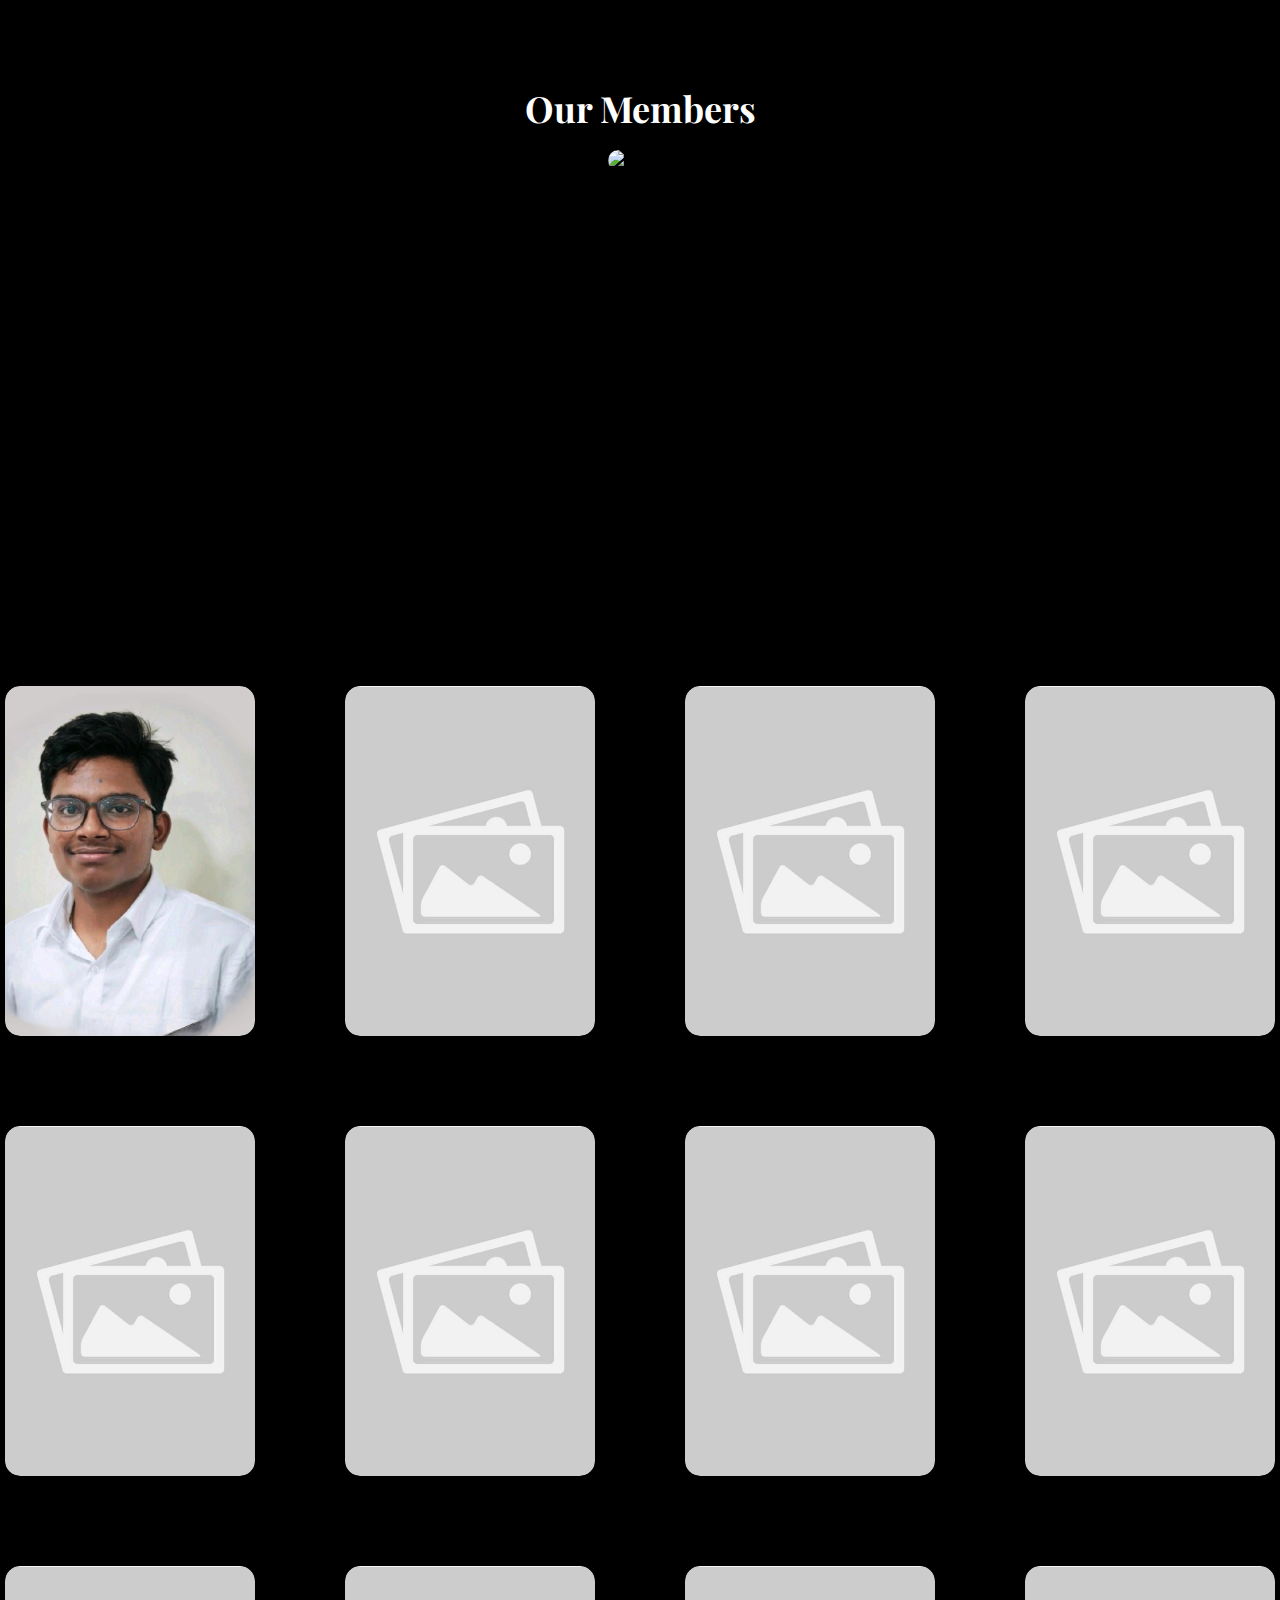
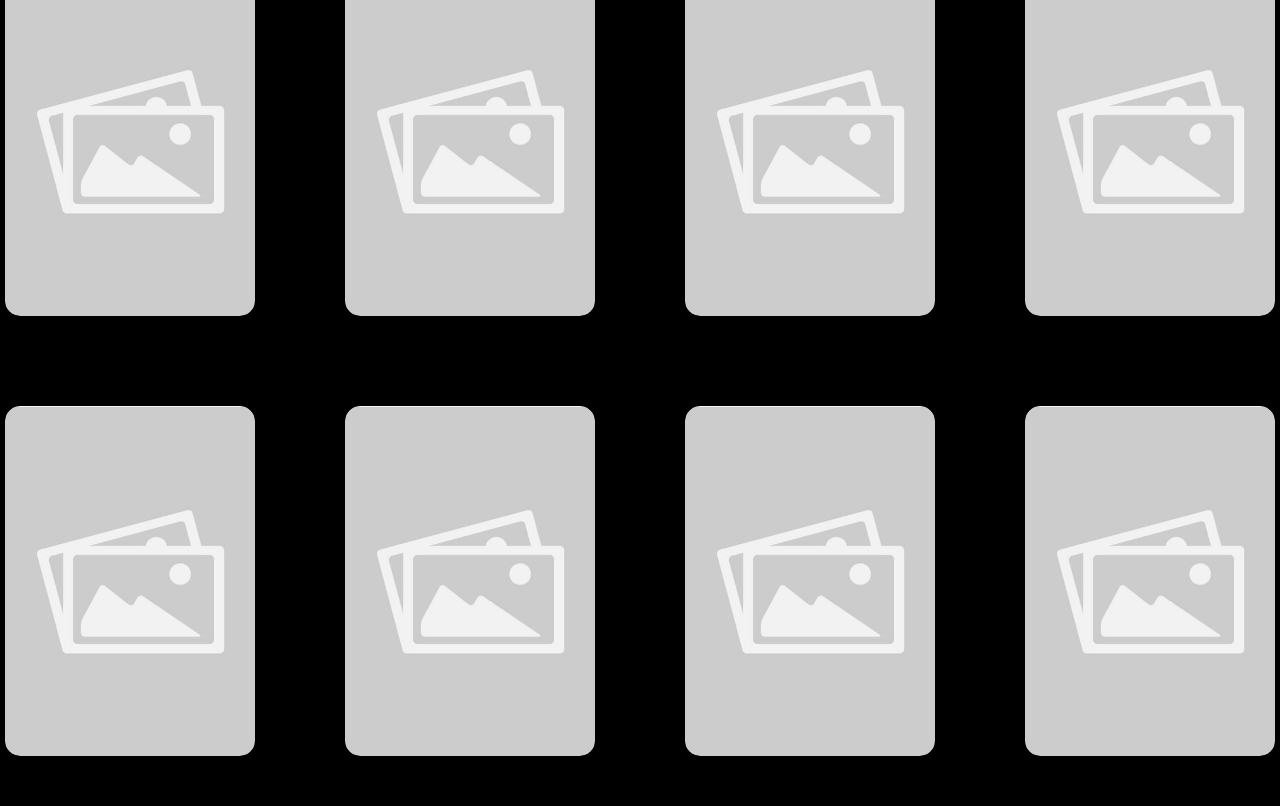
==== details.html @ cb89e772 "Add files via upload" ====
<!DOCTYPE html>
<html lang="en">
<head>
    <meta charset="UTF-8">
    <meta name="viewport" content="width=device-width, initial-scale=1.0">
    <title>Profile Grid</title>
    <link href="https://fonts.googleapis.com/css2?family=Playfair+Display:wght@400;700&display=swap" rel="stylesheet">
    <link rel="stylesheet" href="details.css">
</head>
<body>

    <!-- Heading at the top -->
    <div class="heading">
        <h1>Our Members</h1>
    </div>

    <!-- Top Profile Image -->
    <div class="top-profile">
        <img src="https://randomuser.me/api/portraits/men/1.jpg" alt="Profile" class="top-profile-img">
    </div>

    <div class="profile-container">
        <!-- Profile Cards -->
        <div class="profile-card">
            <img src="riz.jpg" alt="Profile">
            <div class="profile-info">
                <h3>RIZWAN AHAMED H</h3>
                <p>Vice President</p>
                <a href="https://www.linkedin.com/in/rizwan-ahamed-7b236832a?utm_source=share&utm_campaign=share_via&utm_content=profile&utm_medium=android_app" target="_blank" class="linkedin-icon">
                    <img src="image-removebg-preview.png" alt="LinkedIn">
                </a>
            </div>
        </div>

        <div class="profile-card">
            <img src="place.jpg" alt="Profile">
            <div class="profile-info">
                <h3>------</h3>
                <p>PRESIDENT</p>
                <a href="https://www.linkedin.com/in/example" target="_blank" class="linkedin-icon">
                    <img src="image-removebg-preview.png" alt="LinkedIn">
                </a>
            </div>
        </div>

        <div class="profile-card">
            <img src="place.jpg" alt="Profile">
            <div class="profile-info">
                <h3>----------</h3>
                <p>----------</p>
                <a href="https://www.linkedin.com/in/example" target="_blank" class="linkedin-icon">
                    <img src="image-removebg-preview.png" alt="LinkedIn">
                </a>
            </div>
        </div>

        <div class="profile-card">
            <img src="place.jpg" alt="Profile">
            <div class="profile-info">
                <h3>----------</h3>
                <p>----------</p>
                <a href="https://www.linkedin.com/in/example" target="_blank" class="linkedin-icon">
                    <img src="image-removebg-preview.png" alt="LinkedIn">
                </a>
            </div>
        </div>
        <div class="profile-card">
            <img src="place.jpg" alt="Profile">
            <div class="profile-info">
                <h3>----------</h3>
                <p>----------</p>
                <a href="https://www.linkedin.com/in/example" target="_blank" class="linkedin-icon">
                    <img src="image-removebg-preview.png" alt="LinkedIn">
                </a>
            </div>
        </div>

        <div class="profile-card">
            <img src="place.jpg" alt="Profile">
            <div class="profile-info">
                <h3>----------</h3>
                <p>----------</p>
                <a href="https://www.linkedin.com/in/example" target="_blank" class="linkedin-icon">
                    <img src="image-removebg-preview.png" alt="LinkedIn">
                </a>
            </div>
        </div>
        <div class="profile-card">
            <img src="place.jpg" alt="Profile">
            <div class="profile-info">
                <h3>----------</h3>
                <p>----------</p>
                <a href="https://www.linkedin.com/in/example" target="_blank" class="linkedin-icon">
                    <img src="image-removebg-preview.png" alt="LinkedIn">
                </a>
            </div>
        </div>

        <div class="profile-card">
            <img src="place.jpg" alt="Profile">
            <div class="profile-info">
                <h3>----------</h3>
                <p>----------</p>
                <a href="https://www.linkedin.com/in/example" target="_blank" class="linkedin-icon">
                    <img src="image-removebg-preview.png" alt="LinkedIn">
                </a>
            </div>
        </div>
        <div class="profile-card">
            <img src="place.jpg" alt="Profile">
            <div class="profile-info">
                <h3>----------</h3>
                <p>----------</p>
                <a href="https://www.linkedin.com/in/example" target="_blank" class="linkedin-icon">
                    <img src="image-removebg-preview.png" alt="LinkedIn">
                </a>
            </div>
        </div>

        <div class="profile-card">
            <img src="place.jpg" alt="Profile">
            <div class="profile-info">
                <h3>----------</h3>
                <p>----------</p>
                <a href="https://www.linkedin.com/in/example" target="_blank" class="linkedin-icon">
                    <img src="image-removebg-preview.png" alt="LinkedIn">
                </a>
            </div>
        </div>
        <div class="profile-card">
            <img src="place.jpg" alt="Profile">
            <div class="profile-info">
                <h3>----------</h3>
                <p>----------</p>
                <a href="https://www.linkedin.com/in/example" target="_blank" class="linkedin-icon">
                    <img src="image-removebg-preview.png" alt="LinkedIn">
                </a>
            </div>
        </div>

        <div class="profile-card">
            <img src="place.jpg" alt="Profile">
            <div class="profile-info">
                <h3>----------</h3>
                <p>----------</p>
                <a href="https://www.linkedin.com/in/example" target="_blank" class="linkedin-icon">
                    <img src="image-removebg-preview.png" alt="LinkedIn">
                </a>
            </div>
        </div>
        <div class="profile-card">
            <img src="place.jpg" alt="Profile">
            <div class="profile-info">
                <h3>----------</h3>
                <p>----------</p>
                <a href="https://www.linkedin.com/in/example" target="_blank" class="linkedin-icon">
                    <img src="image-removebg-preview.png" alt="LinkedIn">
                </a>
            </div>
        </div>

        <div class="profile-card">
            <img src="place.jpg" alt="Profile">
            <div class="profile-info">
                <h3>----------</h3>
                <p>----------</p>
                <a href="https://www.linkedin.com/in/example" target="_blank" class="linkedin-icon">
                    <img src="image-removebg-preview.png" alt="LinkedIn">
                </a>
            </div>
        </div>
        <div class="profile-card">
            <img src="place.jpg" alt="Profile">
            <div class="profile-info">
                <h3>----------</h3>
                <p>----------</p>
                <a href="https://www.linkedin.com/in/example" target="_blank" class="linkedin-icon">
                    <img src="image-removebg-preview.png" alt="LinkedIn">
                </a>
            </div>
        </div>

        <div class="profile-card">
            <img src="place.jpg" alt="Profile">
            <div class="profile-info">
                <h3>----------</h3>
                <p>----------</p>
                <a href="https://www.linkedin.com/in/example" target="_blank" class="linkedin-icon">
                    <img src="image-removebg-preview.png" alt="LinkedIn">
                </a>
            </div>
        </div>

        <!-- Add more profile cards similarly -->
    </div>

</body>
</html>
---- details.css ----
body {
    font-family: 'Playfair Display', sans-serif;
    background-color: #000;
    margin: 0;
    padding: 0;
    display: flex;
    flex-direction: column;
    justify-content: flex-start; /* Align items to start */
    align-items: center;
    height: 100%;
    overflow-y: auto; /* Allow scrolling */
}

/* Heading Styles */
.heading {
    text-align: center;
    margin-top: 60px; /* Space above the heading */
    color: #fff;
}

.heading h1 {
    font-size: 36px;
    font-weight: 700;
}

/* Top Profile Image (absolute positioning) */
.top-profile {
    position: absolute;
    top: 150px;  /* Increased space from top of the page */
    left: 50%;
    transform: translateX(-50%);
    z-index: 10;
}

.top-profile-img {
    width: 250px;
    height: 350px;
    object-fit: cover;
    border-radius: 15px; /* Same border-radius as profile cards */
    transition: transform 0.4s ease-in-out, box-shadow 0.4s ease-in-out;
}

.top-profile-img:hover {
    transform: scale(1.1);
    box-shadow: 0 6px 15px rgba(0, 0, 0, 0.7);
}

/* Profile Grid Layout */
.profile-container {
    display: grid;
    grid-template-columns: repeat(4, 1fr); /* 4 columns on desktop */
    gap: 90px; /* More space between profiles */
    padding: 50px;
    margin-top: 480px;  /* Adjusted margin-top to create space between top image and profiles */
}

/* Profile Card */
.profile-card {
    position: relative;
    width: 250px;
    height: 350px;
    border-radius: 15px;
    overflow: hidden;
    transition: transform 0.4s ease-in-out;
}

/* Profile Image */
.profile-card img {
    width: 100%;
    height: 100%;
    object-fit: cover;
    border-radius: 15px;
}

/* Hover Effect - Blur Background */
.profile-info {
    position: absolute;
    bottom: 0;
    left: 0;
    width: 100%;
    background: rgba(255, 255, 255, 0.3);
    backdrop-filter: blur(12px);
    text-align: center;
    padding: 20px 10px;
    transform: translateY(100%);
    opacity: 0;
    transition: transform 0.5s ease-in-out, opacity 2s ease-in-out;
    z-index: 3;
    border-top-left-radius: 15px;
    border-top-right-radius: 15px;
}

/* Hover Effect - Text Appears From Top to Bottom */
.profile-info h3, .profile-info p {
    margin: 0;
    font-family: 'Playfair Display', sans-serif;
    color: black;
    font-weight: bold;
    opacity: 0;
    transform: translateY(-20px);
    transition: opacity 0.5s ease-in-out, transform 2s ease-in-out;
}

/* Hover State */
.profile-card:hover .profile-info {
    transform: translateY(0);
    opacity: 1;
}

/* Make Text Animate From Top to Bottom */
.profile-card:hover .profile-info h3,
.profile-card:hover .profile-info p {
    opacity: 1;
    transform: translateY(0);
}

/* Hover Effect - Slight Scale */
.profile-card:hover {
    transform: scale(1.1);
}

/* Responsive: Adjust to 2 Columns on Tablet */
@media (max-width: 1024px) {
    .profile-container {
        grid-template-columns: repeat(2, 1fr);
        gap: 40px;
    }
}

/* Responsive: Stack Cards in One Column on Mobile */
@media (max-width: 768px) {
    .profile-container {
        grid-template-columns: repeat(1, 1fr);
        gap: 30px;
    }
}
/* LinkedIn Icon */
.linkedin-icon {
    display: inline-block;
    margin-top: 10px;
}

.linkedin-icon img {
    width: 30px; /* Adjust size */
    height: 30px;
    transition: transform 0.3s ease-in-out;
}

.linkedin-icon img:hover {
    transform: scale(1.2);
}
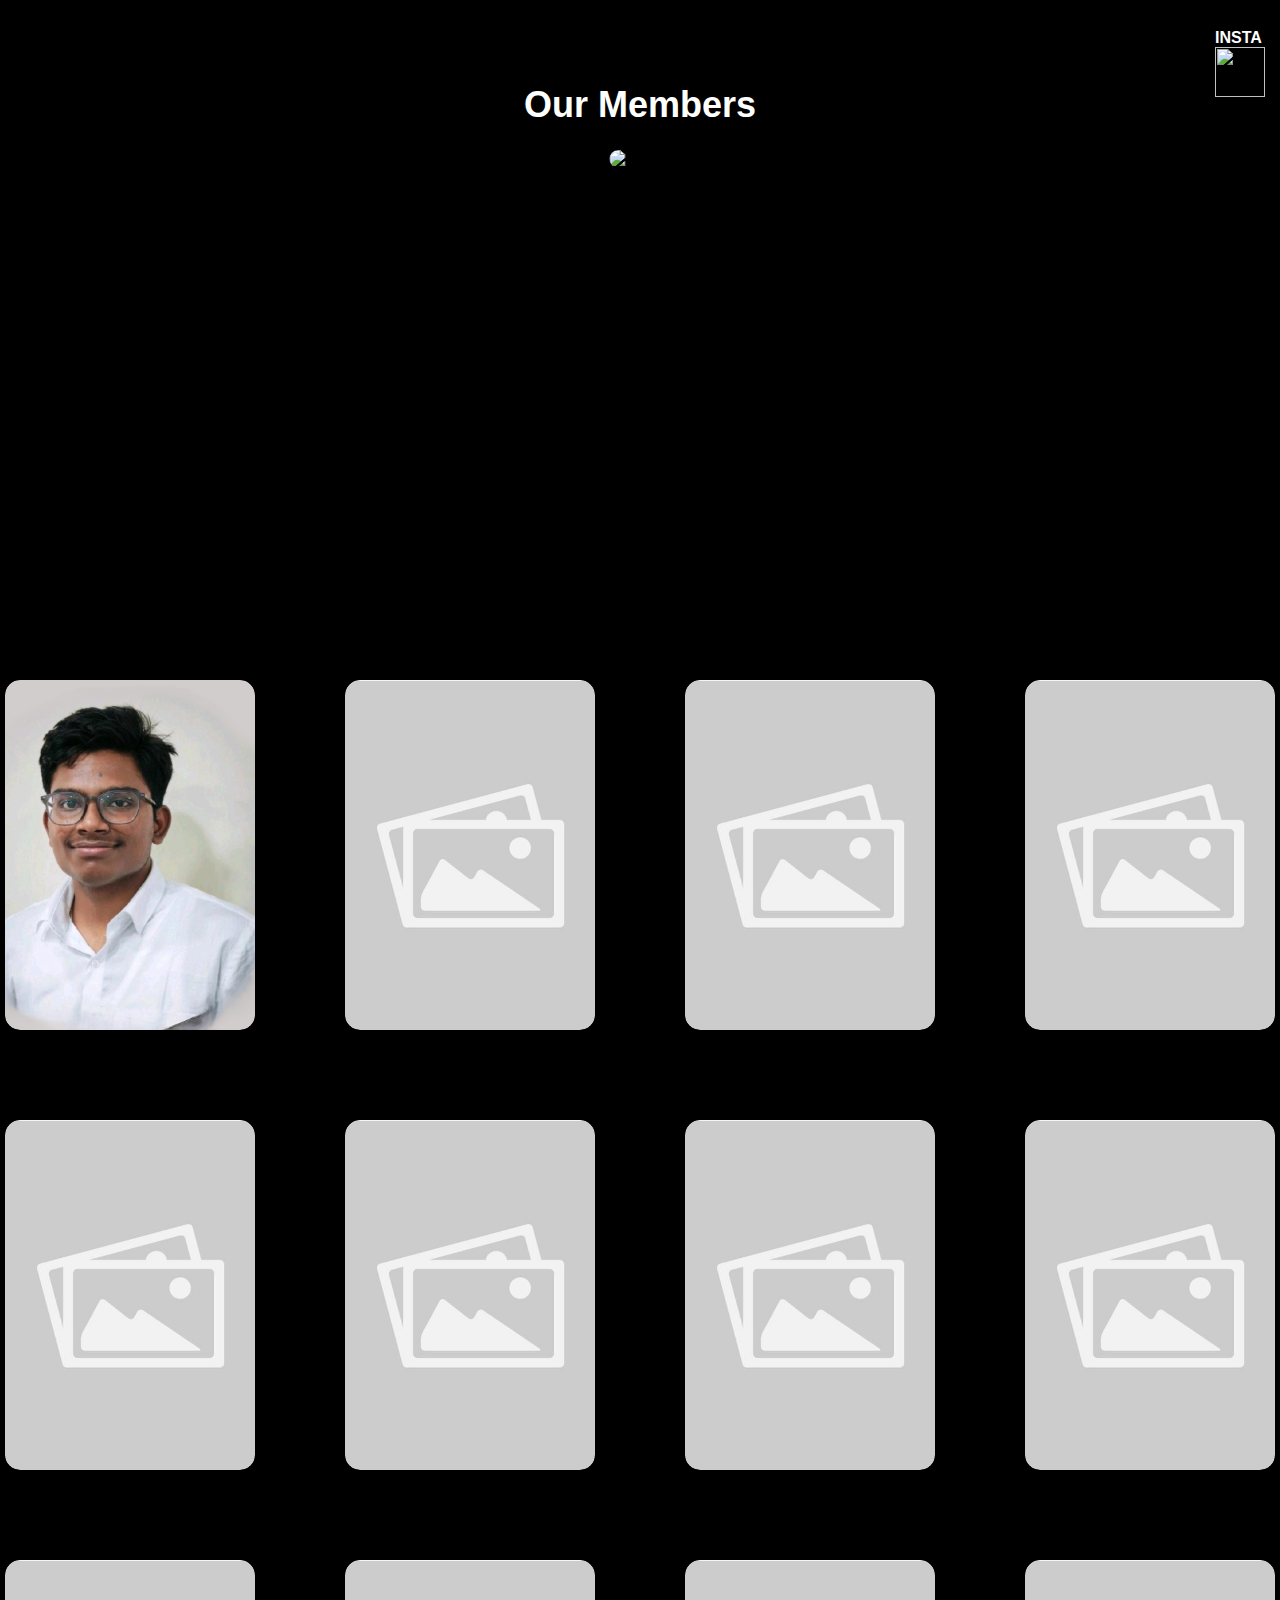
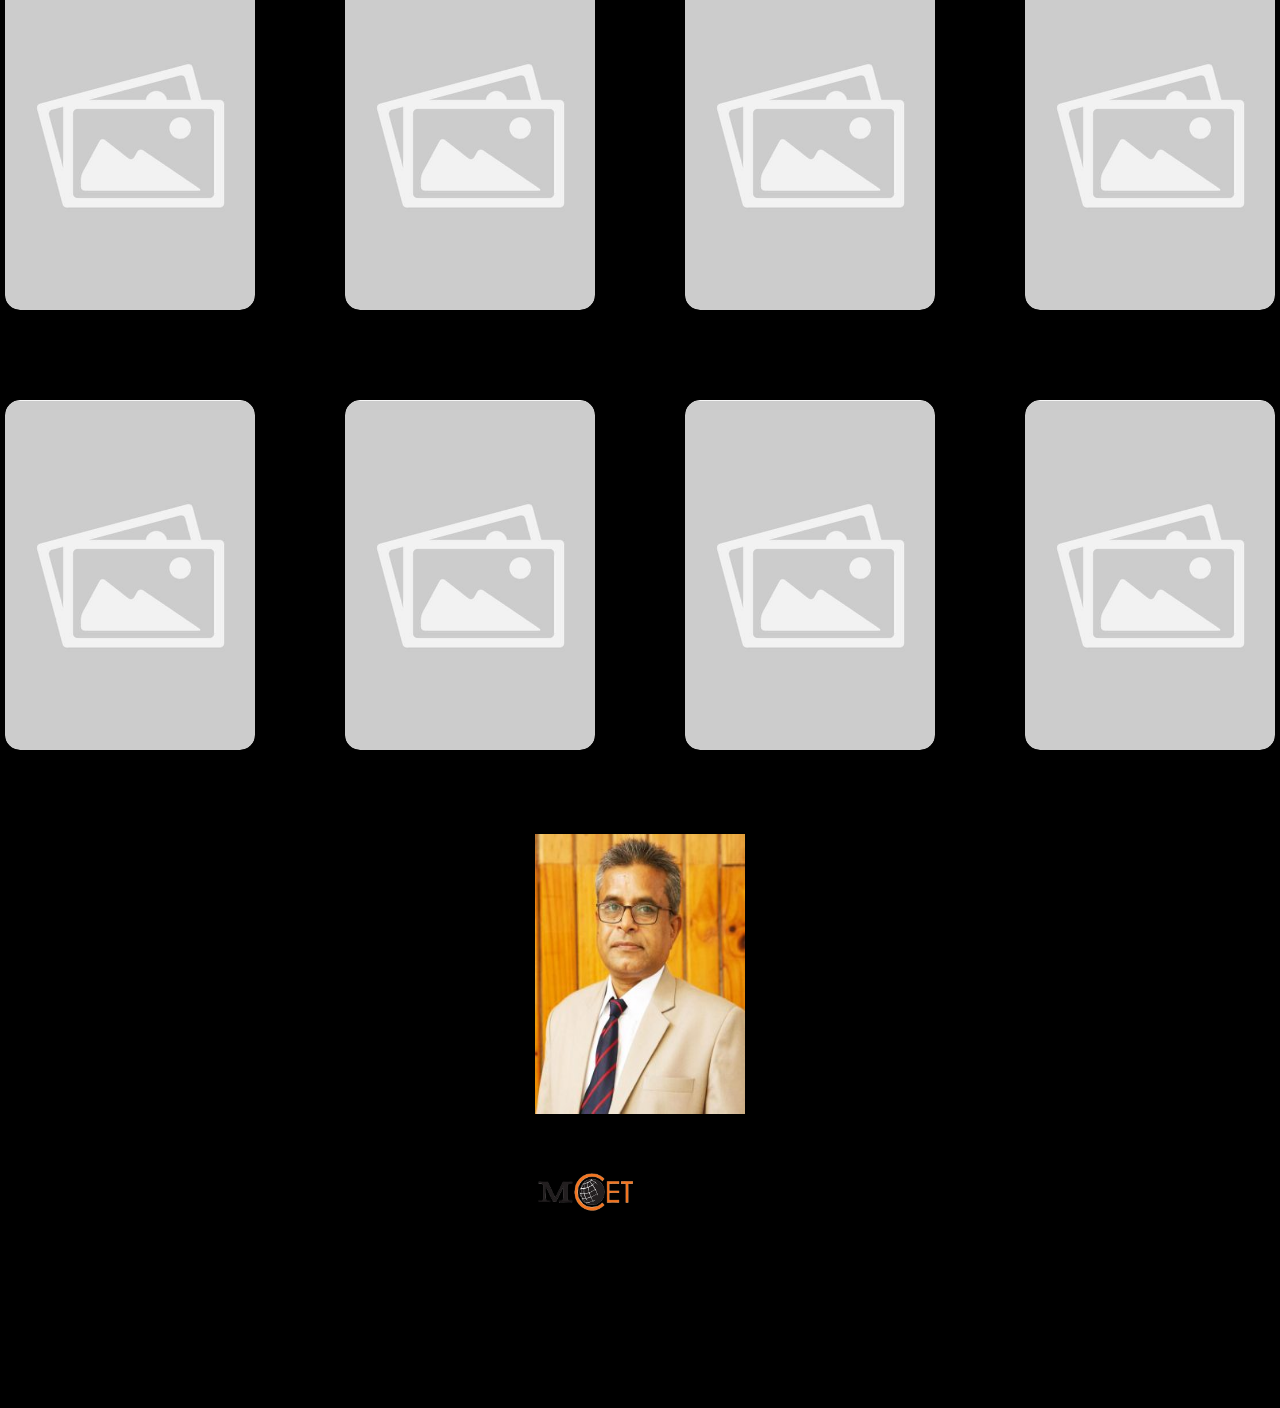
==== commit 98abc10c: "Update details.html" ====
--- a/details.html
+++ b/details.html
@@ -4,7 +4,8 @@
     <meta charset="UTF-8">
     <meta name="viewport" content="width=device-width, initial-scale=1.0">
     <title>Profile Grid</title>
-    <link href="https://fonts.googleapis.com/css2?family=Playfair+Display:wght@400;700&display=swap" rel="stylesheet">
+    
+
     <link rel="stylesheet" href="details.css">
 </head>
 <body>
@@ -193,6 +194,38 @@
 
         <!-- Add more profile cards similarly -->
     </div>
+   
+
+<br>
+<div class="book">
+    <p><img src="Principal.jpg" alt="" style="width: 210px;height: 280px;border: 50px;"></p>
+    <div class="cover">
+        <p>OUR PRINCIPAL <br><br>    <img src="logo3.png" style="width: 100px;"></p>
+    </div>
+   </div>
+<br>
+<br>
+<div class="card">
+    <p><span>WE </span></p>
+    <p><span>ARE HERE WE</span></p>
+    <p><span>WILL HELP YOU</span></p>
+</div>
+<br>
+<!-- From Uiverse.io by satyamchaudharydev --> 
+<div class="card1" style="margin-left: 1200px;position: absolute;top:1px">
+    <div class="icon">
+        <svg viewBox="0 0 24 24" height="24" width="24" xmlns="http://www.w3.org/2000/svg">
+            <path d="M11.984 16.815c2.596 0 4.706-2.111 4.706-4.707 0-1.409-.623-2.674-1.606-3.538-.346-.303-.735-.556-1.158-.748-.593-.27-1.249-.421-1.941-.421s-1.349.151-1.941.421c-.424.194-.814.447-1.158.749-.985.864-1.608 2.129-1.608 3.538 0 2.595 2.112 4.706 4.706 4.706zm.016-8.184c1.921 0 3.479 1.557 3.479 3.478 0 1.921-1.558 3.479-3.479 3.479s-3.479-1.557-3.479-3.479c0-1.921 1.558-3.478 3.479-3.478zm5.223.369h6.777v10.278c0 2.608-2.114 4.722-4.722 4.722h-14.493c-2.608 0-4.785-2.114-4.785-4.722v-10.278h6.747c-.544.913-.872 1.969-.872 3.109 0 3.374 2.735 6.109 6.109 6.109s6.109-2.735 6.109-6.109c.001-1.14-.327-2.196-.87-3.109zm2.055-9h-12.278v5h-1v-5h-1v5h-1v-4.923c-.346.057-.682.143-1 .27v4.653h-1v-4.102c-1.202.857-2 2.246-2 3.824v3.278h7.473c1.167-1.282 2.798-2 4.511-2 1.722 0 3.351.725 4.511 2h7.505v-3.278c0-2.608-2.114-4.722-4.722-4.722zm2.722 5.265c0 .406-.333.735-.745.735h-2.511c-.411 0-.744-.329-.744-.735v-2.53c0-.406.333-.735.744-.735h2.511c.412 0 .745.329.745.735v2.53z"></path>
+        </svg>
+    </div>
+    <strong style="color: #fff;">INSTA 
+    </strong>
+    <div class="card__body">
+        
+    </div>
+    <span style="color: aquamarine;"><a href="https://www.instagram.com/"><img src="igwhite-removebg-preview.png" style="height: 50px; width:50px ;"></a></span>
+    <br><br><br>
+</div>
 
 </body>
 </html>
--- a/details.css
+++ b/details.css
@@ -135,17 +135,4 @@
     }
 }
 /* LinkedIn Icon */
-.linkedin-icon {
-    display: inline-block;
-    margin-top: 10px;
-}
-
-.linkedin-icon img {
-    width: 30px; /* Adjust size */
-    height: 30px;
-    transition: transform 0.3s ease-in-out;
-}
-
-.linkedin-icon img:hover {
-    transform: scale(1.2);
-}
+.
